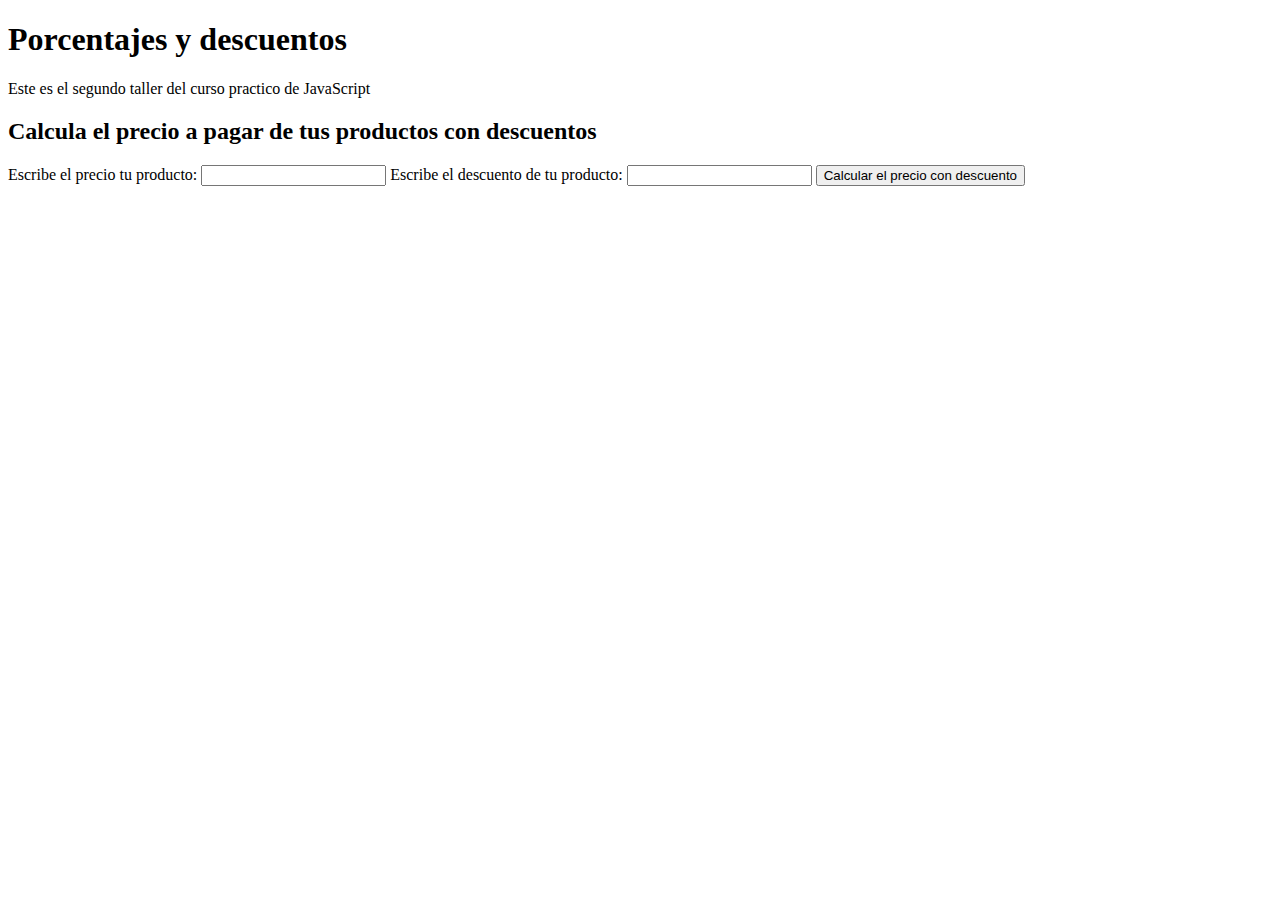
==== descuentos.html @ 28e3681f "Taller #2 terminado" ====
<!DOCTYPE html>
<html lang="en">

<head>
  <meta charset="UTF-8">
  <meta http-equiv="X-UA-Compatible" content="IE=edge">
  <meta name="viewport" content="width=device-width, initial-scale=1.0">
  <title>Porcentajes y descuentos | Curso practico de JavaScript en Platzi</title>
</head>

<body>

  <header>
    <h1>Porcentajes y descuentos</h1>
    <p>Este es el segundo taller del curso practico de JavaScript</p>
  </header>

  <section>
    <h2>Calcula el precio a pagar de tus productos con descuentos</h2>

    <form action="">
      <label for="inputPrice">Escribe el precio tu producto:</label>
      <input type="number" id="inputPrice">
      <label for="inputDiscount">Escribe el descuento de tu producto:</label>
      <input type="number" id="inputDiscount">
      <button type="button" onclick="onClickButtonPriceDiscount()">Calcular el precio con descuento</button>

      <p id="ResultP"></p>
    </form>

  </section>

  <script src="./descuentos.js"></script>
</body>

</html>
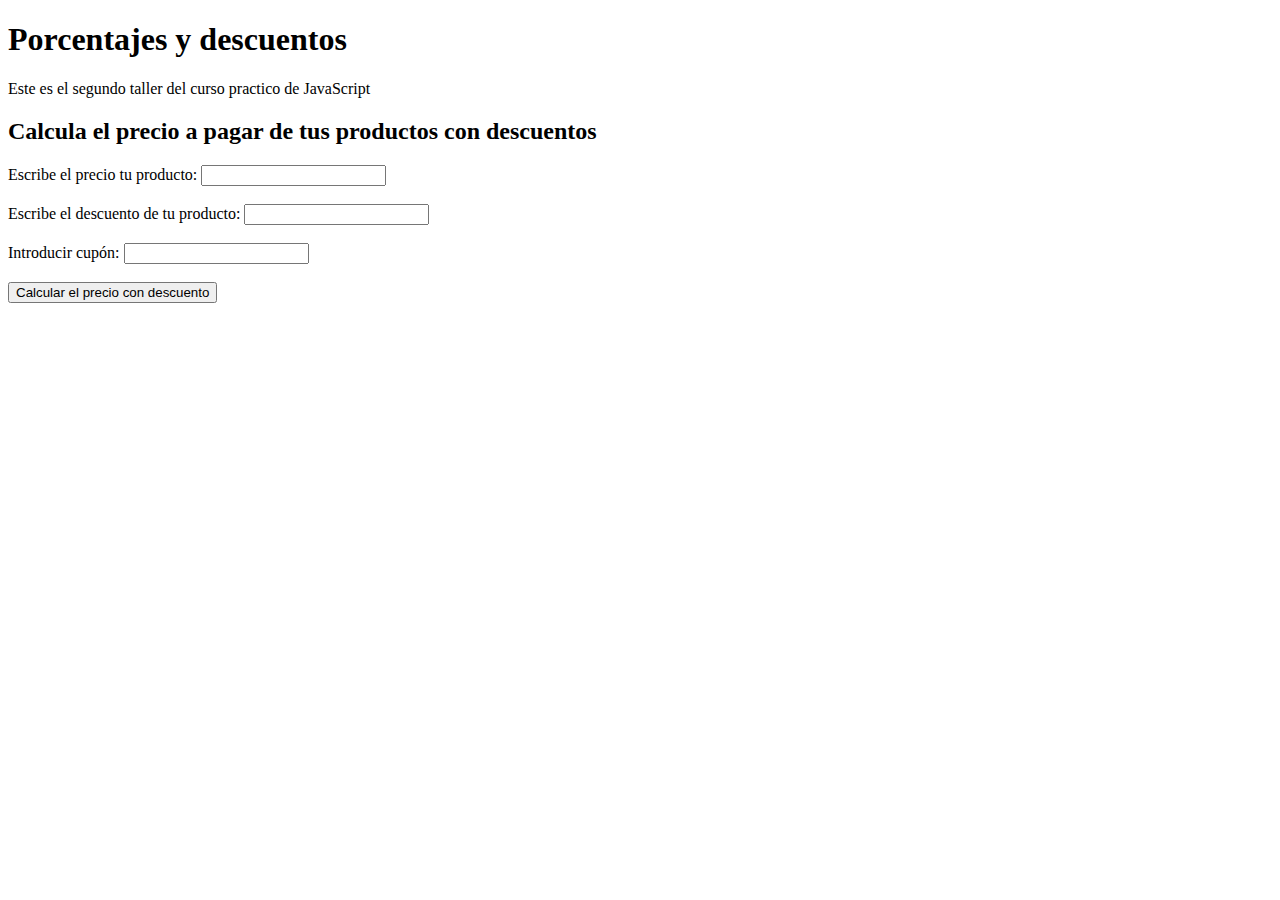
==== commit ee7431b4: "Reto 2, terminado" ====
--- a/descuentos.html
+++ b/descuentos.html
@@ -21,8 +21,13 @@
     <form action="">
       <label for="inputPrice">Escribe el precio tu producto:</label>
       <input type="number" id="inputPrice">
+      <br><br>
       <label for="inputDiscount">Escribe el descuento de tu producto:</label>
       <input type="number" id="inputDiscount">
+      <br><br>
+      <label for="inputCoupon">Introducir cupón:</label>
+      <input type="text" id="inputCoupon">
+      <br><br>
       <button type="button" onclick="onClickButtonPriceDiscount()">Calcular el precio con descuento</button>
 
       <p id="ResultP"></p>
